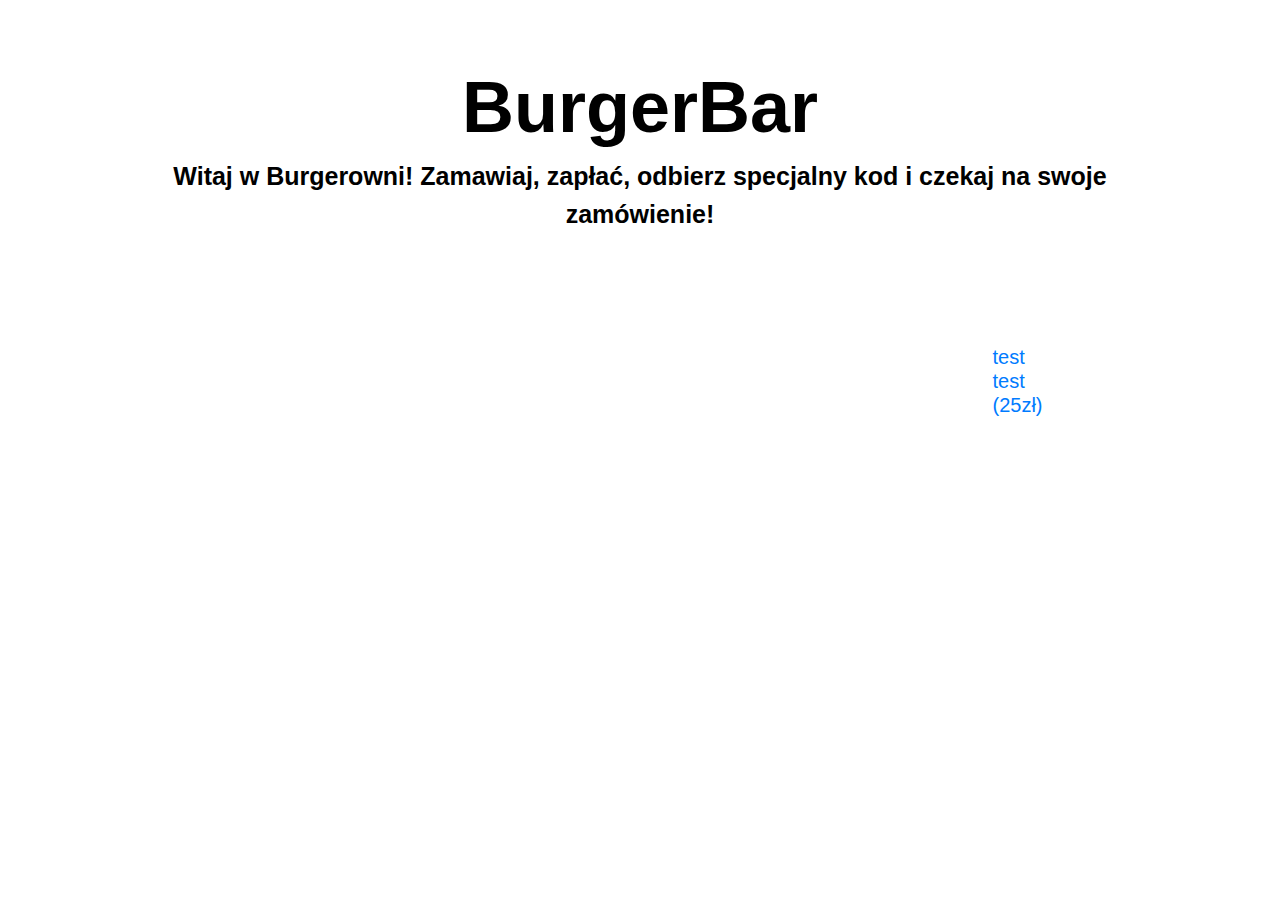
==== src/main/resources/templates/index.html @ 216efed5 "Added burger's details subpage." ====
<!DOCTYPE html>
<html xmlns:th="http://www.thymeleaf.org">
<head>
    <meta charset="UTF-8">
    <title>Strona główna</title>
    <link rel="stylesheet" href="https://stackpath.bootstrapcdn.com/bootstrap/4.1.3/css/bootstrap.min.css">
    <link rel="stylesheet" href="https://fonts.googleapis.com/icon?family=Material+Icons">
    <link href="css/main.css" th:href="@{/templates/css/main.css}" rel="stylesheet">
</head>
<body>
<div class="container">
    <div class="jumbotron home-jumbo">
        <div class="container text-center jumbo-container">
            <h1 class="display-3">BurgerBar</h1>
            <p>Witaj w Burgerowni! Zamawiaj, zapłać, odbierz specjalny kod i czekaj na swoje zamówienie!</p>
        </div>
    </div>
    <div th:remove="all-but-first">
        <div class="media col-6 offset-3" th:each="burger: ${burgers}">
            <i class="material-icons">fastfood</i>
            <div class="media-body">
                <a href="#" th:href="@{|/danie/${#strings.replace(burger.name, ' ', '-')}|}">
                    <h5 th:text="|${burger.name}(${burger.price}zł)|">test test (25zł)</h5>
                </a>
                <p th:text="${burger.shortDescription}">test.</p>
            </div>
        </div>
    </div>
</div>
</body>
</html>
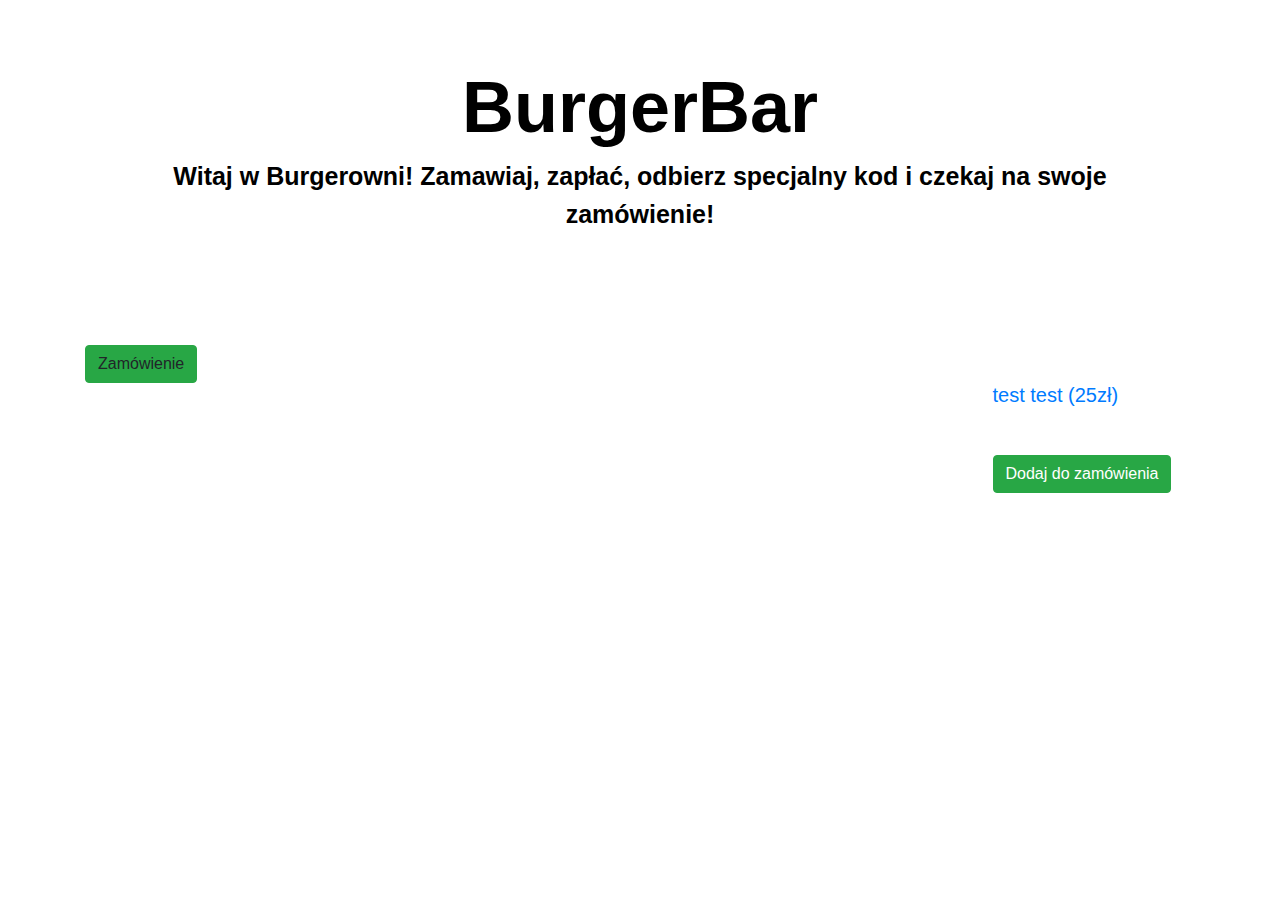
==== commit 416ab976: "Added ClientOrder model, created OrderController" ====
--- a/src/main/resources/templates/index.html
+++ b/src/main/resources/templates/index.html
@@ -15,6 +15,7 @@
             <p>Witaj w Burgerowni! Zamawiaj, zapłać, odbierz specjalny kod i czekaj na swoje zamówienie!</p>
         </div>
     </div>
+    <a th:href="@{/zamowienie}" class="btn btn-success">Zamówienie</a>
     <div th:remove="all-but-first">
         <div class="media col-6 offset-3" th:each="burger: ${burgers}">
             <i class="material-icons">fastfood</i>
@@ -23,6 +24,8 @@
                     <h5 th:text="|${burger.name}(${burger.price}zł)|">test test (25zł)</h5>
                 </a>
                 <p th:text="${burger.shortDescription}">test.</p>
+                <a href="#" th:href="@{/zamowienie/dodaj(burgerId=${burger.id})}" class="btn btn-success">
+                    Dodaj do zamówienia</a>
             </div>
         </div>
     </div>
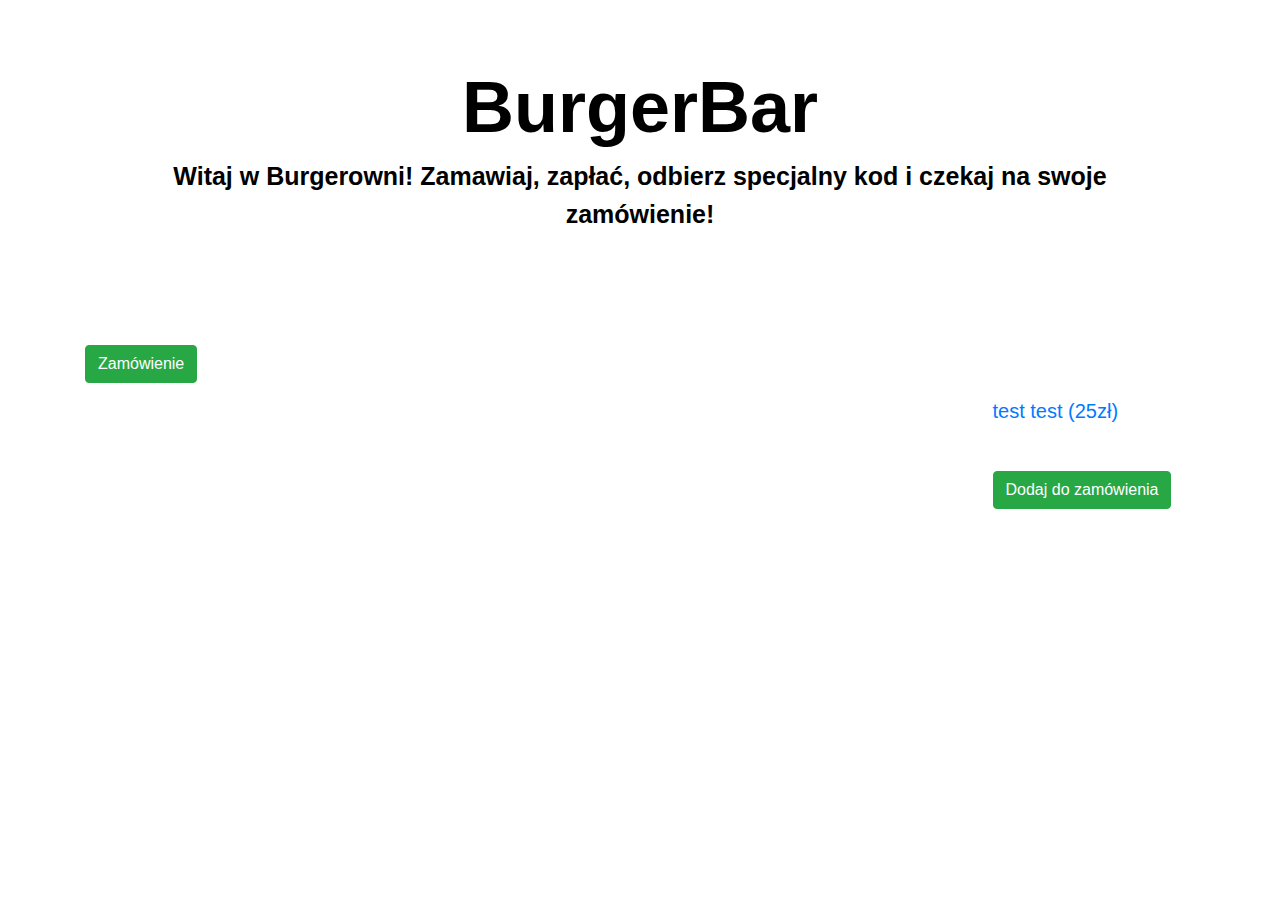
==== commit 52e997dd: "Added Generic Dao Pattern to avoid DRY. Added services to separate Controllers and DAO's. Created or" ====
--- a/src/main/resources/templates/index.html
+++ b/src/main/resources/templates/index.html
@@ -15,16 +15,19 @@
             <p>Witaj w Burgerowni! Zamawiaj, zapłać, odbierz specjalny kod i czekaj na swoje zamówienie!</p>
         </div>
     </div>
-    <a th:href="@{/zamowienie}" class="btn btn-success">Zamówienie</a>
+    <a th:href="@{/order}" class="btn btn-success">Zamówienie</a>
+    <div th:each="burger: ${@clientOrder.getOrder().getBurgers()}">
+        <p th:text="${burger.name}"></p>
+    </div>
     <div th:remove="all-but-first">
-        <div class="media col-6 offset-3" th:each="burger: ${burgers}">
+        <div class="media col-6 offset-3" th:each="burger:${burgers}">
             <i class="material-icons">fastfood</i>
             <div class="media-body">
                 <a href="#" th:href="@{|/danie/${#strings.replace(burger.name, ' ', '-')}|}">
                     <h5 th:text="|${burger.name}(${burger.price}zł)|">test test (25zł)</h5>
                 </a>
                 <p th:text="${burger.shortDescription}">test.</p>
-                <a href="#" th:href="@{/zamowienie/dodaj(burgerId=${burger.id})}" class="btn btn-success">
+                <a href="#" th:href="@{/order/add(burgerId=${burger.id})}" class="btn btn-success">
                     Dodaj do zamówienia</a>
             </div>
         </div>
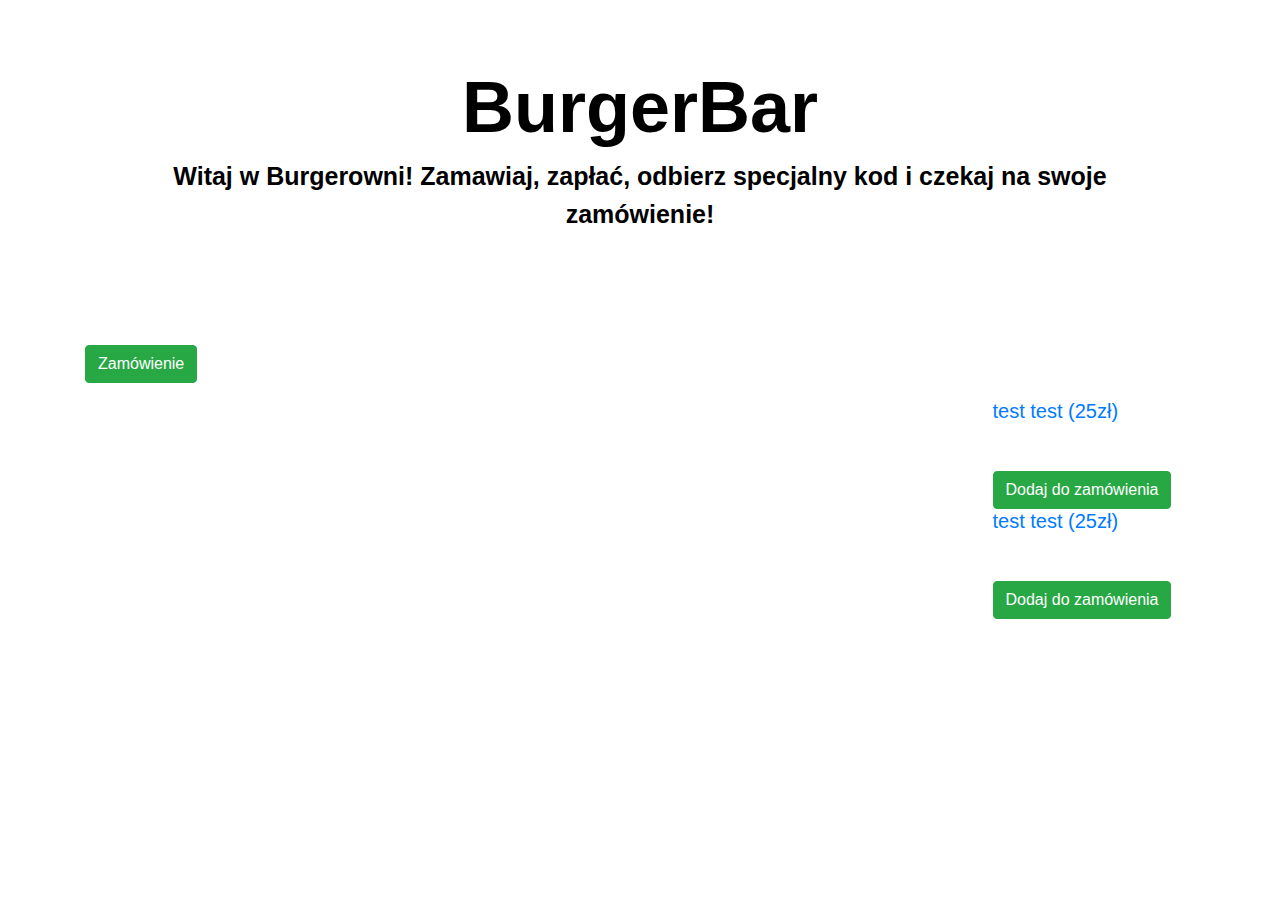
==== commit 8760c141: "Home site header, rest WiP." ====
--- a/src/main/resources/templates/index.html
+++ b/src/main/resources/templates/index.html
@@ -1,5 +1,6 @@
 <!DOCTYPE html>
 <html xmlns:th="http://www.thymeleaf.org">
+
 <head>
     <meta charset="UTF-8">
     <title>Strona główna</title>
@@ -7,31 +8,45 @@
     <link rel="stylesheet" href="https://fonts.googleapis.com/icon?family=Material+Icons">
     <link href="css/main.css" th:href="@{/templates/css/main.css}" rel="stylesheet">
 </head>
+
 <body>
-<div class="container">
-    <div class="jumbotron home-jumbo">
-        <div class="container text-center jumbo-container">
-            <h1 class="display-3">BurgerBar</h1>
-            <p>Witaj w Burgerowni! Zamawiaj, zapłać, odbierz specjalny kod i czekaj na swoje zamówienie!</p>
+    <div class="container">
+        <div class="jumbotron home-jumbo">
+            <div class="container text-center jumbo-container">
+                <h1 class="display-3">BurgerBar</h1>
+                <p>Witaj w Burgerowni! Zamawiaj, zapłać, odbierz specjalny kod i czekaj na swoje zamówienie!</p>
+            </div>
         </div>
-    </div>
-    <a th:href="@{/order}" class="btn btn-success">Zamówienie</a>
-    <div th:each="burger: ${@clientOrder.getOrder().getBurgers()}">
-        <p th:text="${burger.name}"></p>
-    </div>
-    <div th:remove="all-but-first">
-        <div class="media col-6 offset-3" th:each="burger:${burgers}">
-            <i class="material-icons">fastfood</i>
-            <div class="media-body">
-                <a href="#" th:href="@{|/danie/${#strings.replace(burger.name, ' ', '-')}|}">
-                    <h5 th:text="|${burger.name}(${burger.price}zł)|">test test (25zł)</h5>
-                </a>
-                <p th:text="${burger.shortDescription}">test.</p>
-                <a href="#" th:href="@{/order/add(burgerId=${burger.id})}" class="btn btn-success">
-                    Dodaj do zamówienia</a>
+        <a th:href="@{/order}" class="btn btn-success">Zamówienie</a>
+        <div th:each="burger: ${@clientOrder.getOrder().getBurgers()}">
+            <p th:text="${burger.name}"></p>
+        </div>
+        <!-- elements burger -->
+        <div th:remove="all-but-first">
+            <div class="media col-6 offset-3" th:each="burger:${burgers}">
+                <i class="material-icons">fastfood</i>
+                <div class="media-body">
+                    <a href="#" th:href="@{|/danie/${#strings.replace(burger.name, ' ', '-')}|}">
+                        <h5 th:text="|${burger.name}(${burger.price}zł)|">test test (25zł)</h5>
+                    </a>
+                    <p th:text="${burger.shortDescription}">test.</p>
+                    <a href="#" th:href="@{/order/add(burgerId=${burger.id})}" class="btn btn-success">
+                        Dodaj do zamówienia</a>
+                </div>
+            </div>
+            <div class="media col-6 offset-3">
+                <i class="material-icons">fastfood</i>
+                <div class="media-body">
+                    <a href="#" th:href="@{|/danie/${#strings.replace(burger.name, ' ', '-')}|}">
+                        <h5 th:text="|${burger.name}(${burger.price}zł)|">test test (25zł)</h5>
+                    </a>
+                    <p th:text="${burger.shortDescription}">test.</p>
+                    <a href="#" th:href="@{/order/add(burgerId=${burger.id})}" class="btn btn-success">
+                        Dodaj do zamówienia</a>
+                </div>
             </div>
         </div>
     </div>
-</div>
 </body>
+
 </html>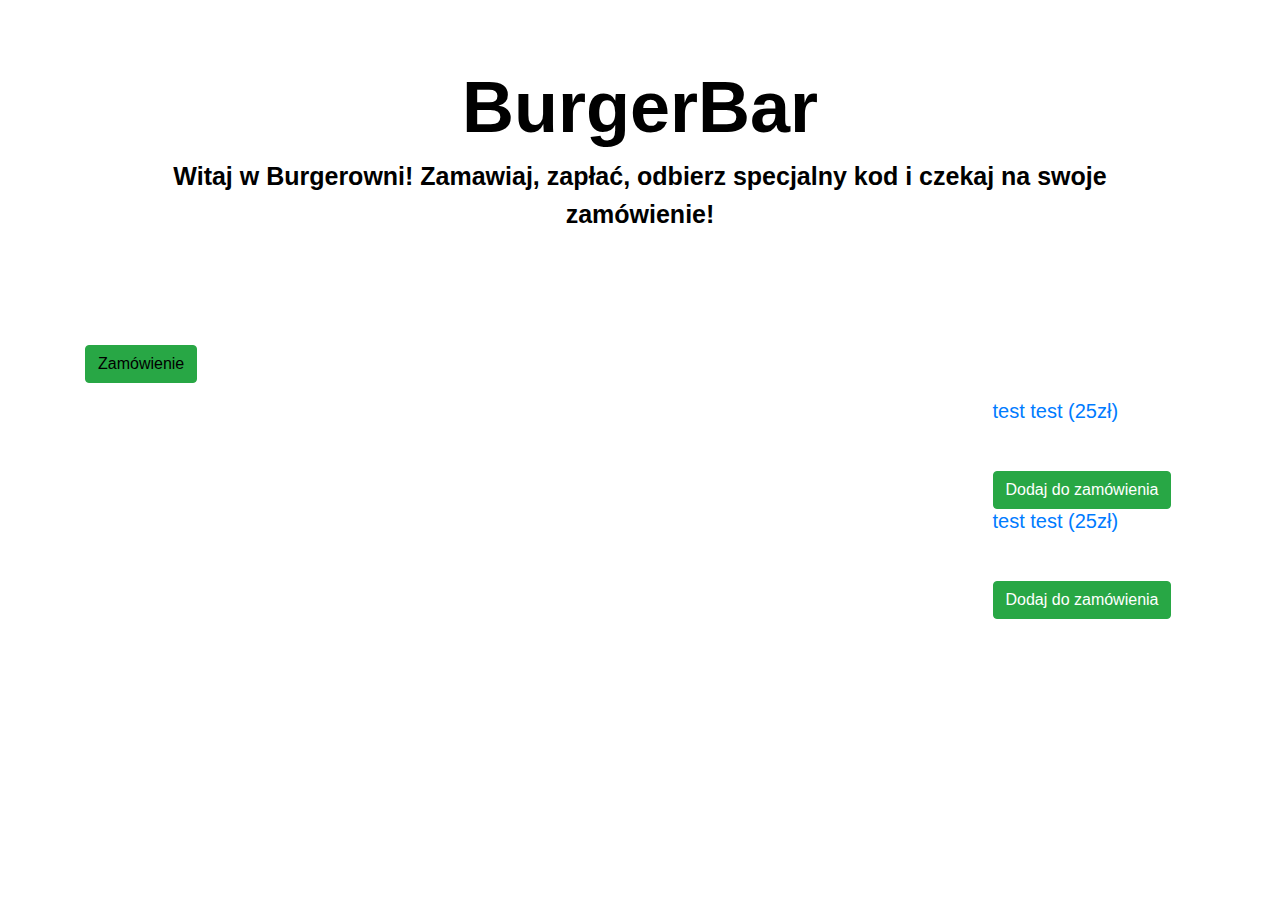
==== commit 94a3dad3: "Merge remote-tracking branch 'origin/master'" ====
--- a/src/main/resources/templates/index.html
+++ b/src/main/resources/templates/index.html
@@ -15,18 +15,18 @@
             <div class="container text-center jumbo-container">
                 <h1 class="display-3">BurgerBar</h1>
                 <p>Witaj w Burgerowni! Zamawiaj, zapłać, odbierz specjalny kod i czekaj na swoje zamówienie!</p>
+                <h3 th:if="${rdrmessage}" th:text="${rdrmessage}"></h3>
             </div>
         </div>
         <a th:href="@{/order}" class="btn btn-success">Zamówienie</a>
         <div th:each="burger: ${@clientOrder.getOrder().getBurgers()}">
             <p th:text="${burger.name}"></p>
         </div>
-        <!-- elements burger -->
         <div th:remove="all-but-first">
             <div class="media col-6 offset-3" th:each="burger:${burgers}">
                 <i class="material-icons">fastfood</i>
                 <div class="media-body">
-                    <a href="#" th:href="@{|/danie/${#strings.replace(burger.name, ' ', '-')}|}">
+                    <a href="#" th:href="@{|/burgers/${#strings.replace(burger.name, ' ', '-')}|}">
                         <h5 th:text="|${burger.name}(${burger.price}zł)|">test test (25zł)</h5>
                     </a>
                     <p th:text="${burger.shortDescription}">test.</p>
